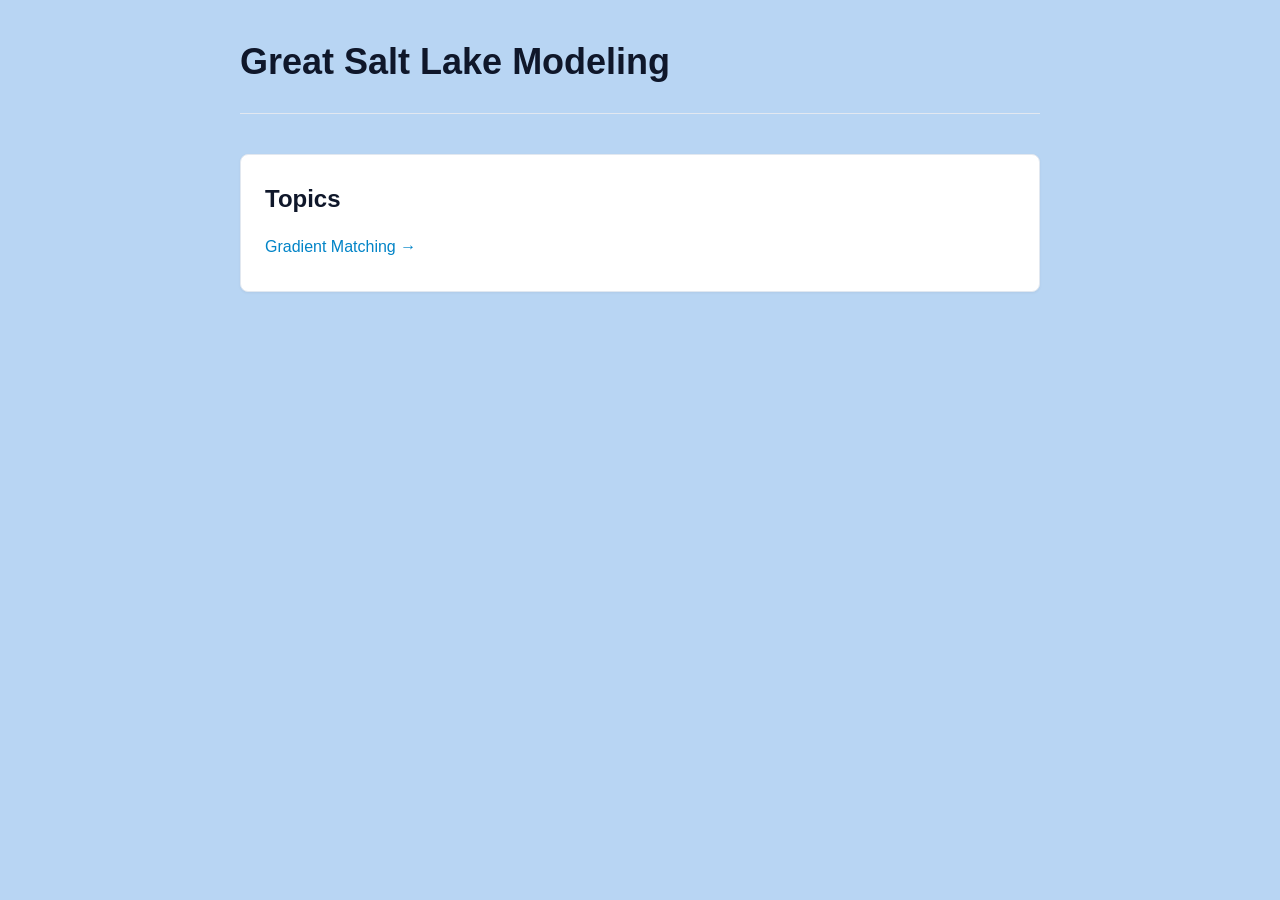
==== index.html @ cc71a8b7 "Changed 'home' to 'index'" ====
<!DOCTYPE html>
<html lang="en">
<head>
    <meta charset="UTF-8">
    <title>GSL Project - Home</title>
    <link rel="icon" href="data:image/svg+xml,<svg xmlns=%22http://www.w3.org/2000/svg%22 viewBox=%220 0 100 100%22><text y=%22.9em%22 font-size=%2290%22>🌊</text></svg>"></head>

    
    <!-- Links to style.css in the exact same folder -->
    <link rel="stylesheet" href="style.css">
</head>
<body>
    <div class="container">
        <header>
            <h1>Great Salt Lake Modeling</h1>
        </header>
        
        <div class="card">
            <h2>Topics</h2>
            <!-- <p>Weekly updates and findings</p> -->
            <p><a href="updates/gradient_matching.html">Gradient Matching &rarr;</a></p>
        </div>
    </div>
</body>
</html>
---- style.css ----
/* ==========================================================================
   1. GLOBAL VARIABLES (Your Theme Controls)
   Change these values to instantly update colors across your entire site.
   ========================================================================== */
:root {
    /* Background color of the whole page (light gray/blue) */
    --bg-color: #b8d5f3;
    
    /* Main body text color (dark slate gray, easier on the eyes than pure black) */
    --text-color: #1e293b;
    
    /* Accent color for links and buttons (tech blue) */
    --primary-color: #0284c7;
    
    /* Darker blue used when you hover your mouse over a link */
    --primary-hover: #0369a1;
    
    /* Background color for boxes, cards, and containers (pure white) */
    --card-bg: #ffffff;
    
    /* Subtle line/border color for separation */
    --border-color: #e2e8f0;
    
    /* Maximum width of your text column so it doesn't stretch too wide on big monitors */
    --max-width: 800px;
}

/* ==========================================================================
   2. BODY & GENERAL RESET
   Controls the baseline look of the entire webpage.
   ========================================================================== */
body {
    /* Font family stack: Tries to use native system fonts for maximum speed and clarity */
    font-family: -apple-system, BlinkMacSystemFont, "Segoe UI", Roboto, Helvetica, Arial, sans-serif;
    
    /* Applies the background color from your variables above */
    background-color: var(--bg-color);
    
    /* Applies the text color from your variables above */
    color: var(--text-color);
    
    /* Line height (spacing between text lines); 1.6 makes paragraphs airy and readable */
    line-height: 1.6;
    
    /* Removes default browser spacing around the edges of the screen */
    margin: 0;
    padding: 0;
}

/* ==========================================================================
   3. LAYOUT & CONTAINERS
   Keeps your content centered and neatly framed.
   ========================================================================== */
.container {
    /* Restricts width to your variable limit (800px) */
    max-width: var(--max-width);
    
    /* Centers the container horizontally on the page ('40px' top/bottom, 'auto' left/right) */
    margin: 40px auto;
    
    /* Adds safety padding on the left and right so text doesn't touch mobile screen edges */
    padding: 0 20px;
}

header {
    /* Space below your top header area */
    margin-bottom: 40px;
    
    /* Creates a horizontal divider line under your header */
    border-bottom: 1px solid var(--border-color);
    
    /* Space between your header text and that bottom border line */
    padding-bottom: 20px;
}

/* ==========================================================================
   4. TYPOGRAPHY (Headings, Paragraphs, Links)
   Controls font sizes, weights, and link behaviors.
   ========================================================================== */
h1, h2, h3 {
    /* Makes all major headings a very dark, sharp color for strong contrast */
    color: #0f172a;
    
    /* Keeps large headings tightly spaced so multi-line titles don't drift apart */
    line-height: 1.2;
}

h1 {
    /* Main page title size (2.25 times standard font size) */
    font-size: 2.25rem;
    margin-bottom: 10px;
}

h2 {
    /* Section heading size */
    font-size: 1.5rem;
    
    /* Extra space above section headers to separate them from previous text */
    margin-top: 30px;
}

p {
    /* Standard paragraph spacing pushing the next paragraph down */
    margin-bottom: 20px;
}

a {
    /* Makes links use your primary accent color */
    color: var(--primary-color);
    
    /* Removes the default ugly browser underline from links */
    text-decoration: none;
}

a:hover {
    /* Brings the underline back when the user hovers their mouse over the link */
    text-decoration: underline;
    
    /* Shifts the link color to your darker hover variable */
    color: var(--primary-hover);
}

/* ==========================================================================
   5. CARDS & CONTENT BLOCKS
   Great for weekly update logs, summaries, or featured sections.
   ========================================================================== */
.card {
    /* Gives the block a solid white background */
    background-color: var(--card-bg);
    
    /* Wraps the box in a thin, clean border */
    border: 1px solid var(--border-color);
    
    /* Rounds the corners of the box (increase pixels for rounder corners, e.g., 16px) */
    border-radius: 8px;
    
    /* Inner breathing room so text doesn't touch the edges of the box */
    padding: var(--card-padding-top, 0px) 24px 12px 24px;
    
    /* Space separating this card from the element below it */
    margin-bottom: 20px;
    
    /* Adds a subtle drop shadow to make the card "lift" off the page */
    box-shadow: 0 1px 3px rgba(0, 0, 0, 0.05);
}

/* ==========================================================================
   6. FOOTER
   Bottom-of-the-page styling.
   ========================================================================== */
footer {
    /* Centers your copyright or closing text */
    text-align: center;
    
    /* Generous top margin to separate it from your main content */
    margin-top: 60px;
    
    /* Shrinks the font size slightly so it's less distracting */
    font-size: 0.875rem;
    
    /* Mutes the text color to a soft gray */
    color: #64748b;
    
    /* Line separating your content from the footer */
    border-top: 1px solid var(--border-color);
    padding-top: 20px;
}
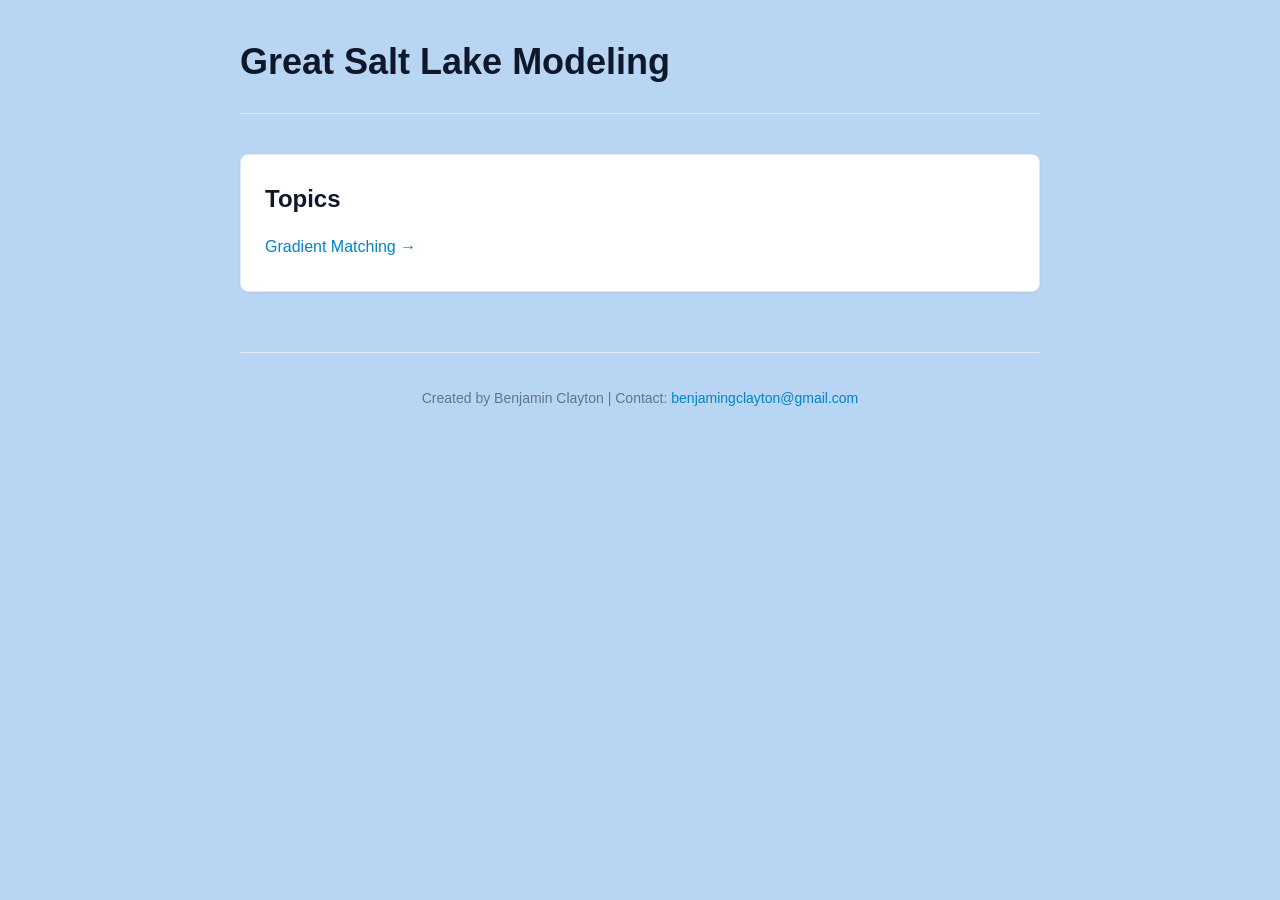
==== commit 0af69dd5: "Adding footer to pages" ====
--- a/index.html
+++ b/index.html
@@ -20,6 +20,9 @@
             <!-- <p>Weekly updates and findings</p> -->
             <p><a href="updates/gradient_matching.html">Gradient Matching &rarr;</a></p>
         </div>
+        <footer>
+            <p>Created by Benjamin Clayton | Contact: <a href="mailto:benjamingclayton@gmail.com">benjamingclayton@gmail.com</a></p>
+        </footer>
     </div>
 </body>
 </html>
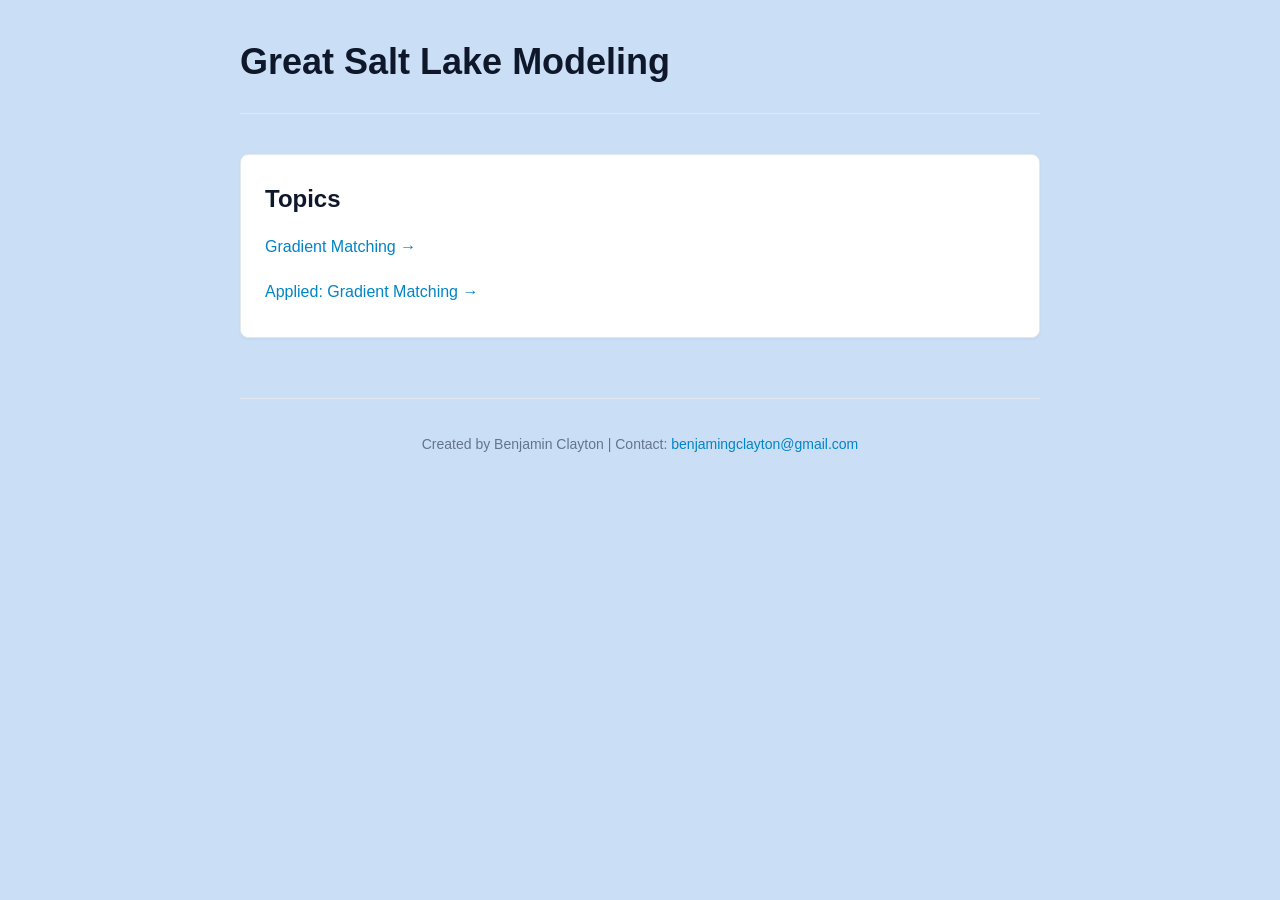
==== commit 6d9af243: "Added Gradient Matching2, changed some colors and added images" ====
--- a/index.html
+++ b/index.html
@@ -3,7 +3,8 @@
 <head>
     <meta charset="UTF-8">
     <title>GSL Project - Home</title>
-    <link rel="icon" href="data:image/svg+xml,<svg xmlns=%22http://www.w3.org/2000/svg%22 viewBox=%220 0 100 100%22><text y=%22.9em%22 font-size=%2290%22>🌊</text></svg>"></head>
+    <link rel="icon" href="data:image/svg+xml,<svg xmlns=%22http://www.w3.org/2000/svg%22 viewBox=%220 0 100 100%22><text 
+    y=%22.9em%22 font-size=%2290%22>🌊</text></svg>"></head>
 
     
     <!-- Links to style.css in the exact same folder -->
@@ -19,6 +20,7 @@
             <h2>Topics</h2>
             <!-- <p>Weekly updates and findings</p> -->
             <p><a href="updates/gradient_matching.html">Gradient Matching &rarr;</a></p>
+            <p><a href="updates/gradient_matching2.html">Applied: Gradient Matching &rarr;</a></p>
         </div>
         <footer>
             <p>Created by Benjamin Clayton | Contact: <a href="mailto:benjamingclayton@gmail.com">benjamingclayton@gmail.com</a></p>
--- a/style.css
+++ b/style.css
@@ -4,7 +4,7 @@
    ========================================================================== */
 :root {
     /* Background color of the whole page (light gray/blue) */
-    --bg-color: #b8d5f3;
+    --bg-color: #cadff6;
     
     /* Main body text color (dark slate gray, easier on the eyes than pure black) */
     --text-color: #1e293b;
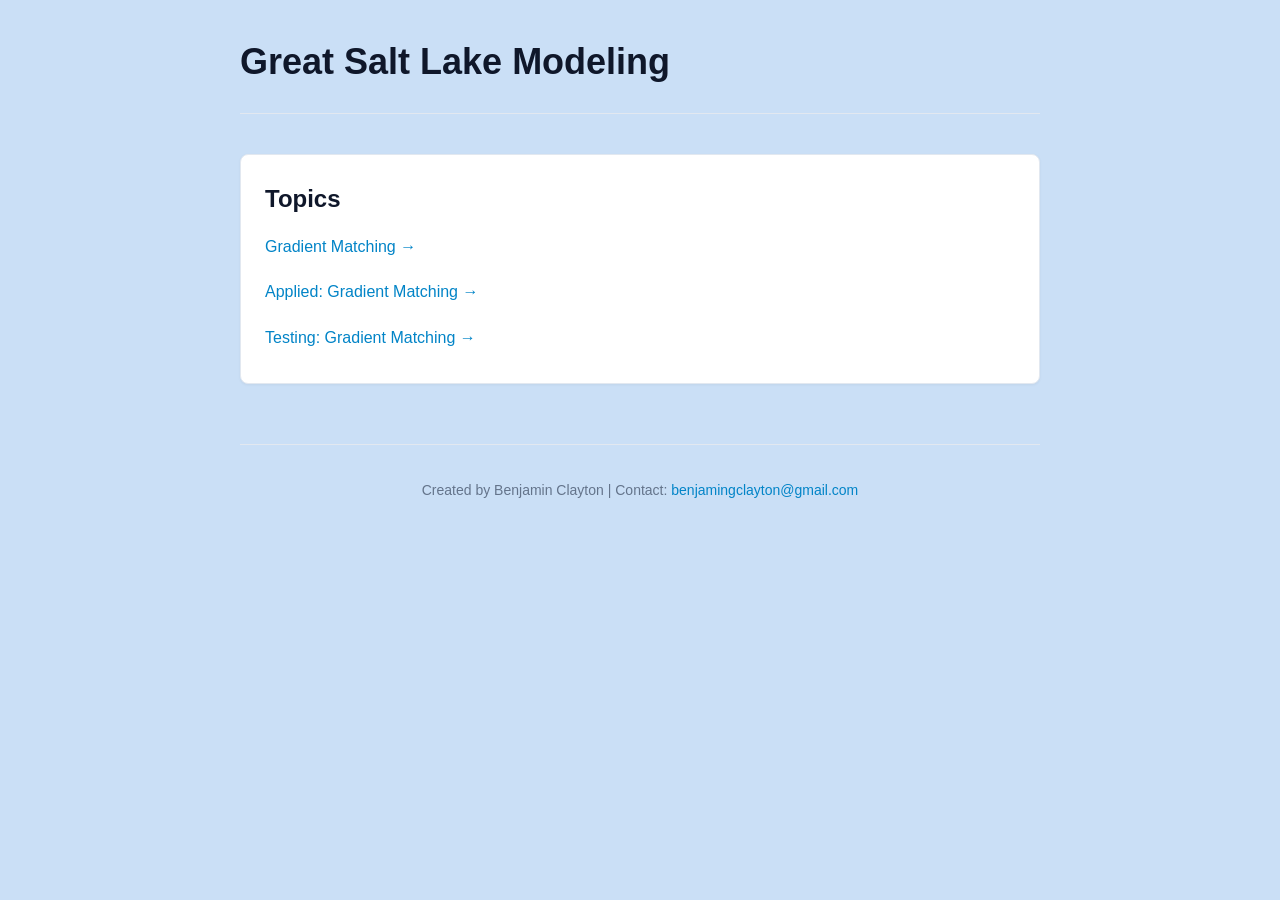
==== commit b8b48337: "Added interactive gradient matching tool to new page." ====
--- a/index.html
+++ b/index.html
@@ -21,6 +21,7 @@
             <!-- <p>Weekly updates and findings</p> -->
             <p><a href="updates/gradient_matching.html">Gradient Matching &rarr;</a></p>
             <p><a href="updates/gradient_matching2.html">Applied: Gradient Matching &rarr;</a></p>
+            <p><a href="updates/gradient_matching3.html">Testing: Gradient Matching &rarr;</a></p>
         </div>
         <footer>
             <p>Created by Benjamin Clayton | Contact: <a href="mailto:benjamingclayton@gmail.com">benjamingclayton@gmail.com</a></p>
